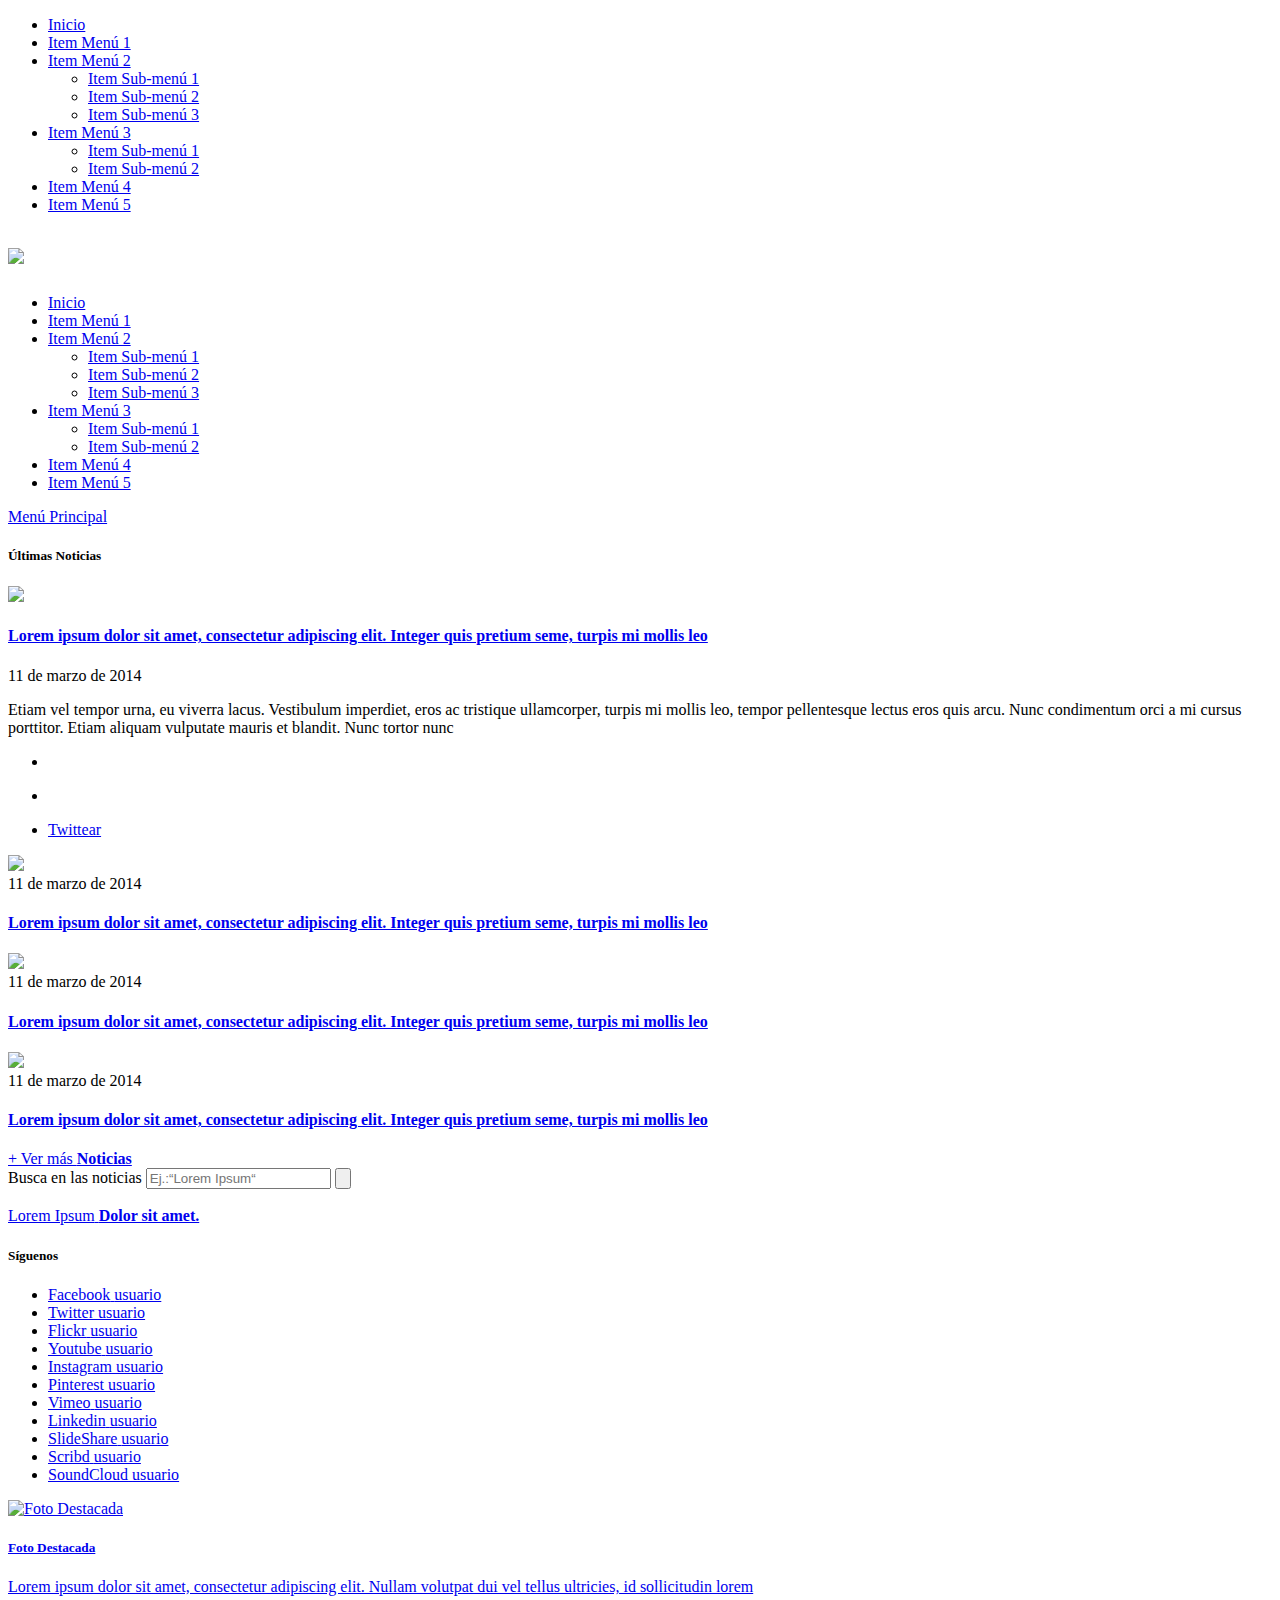
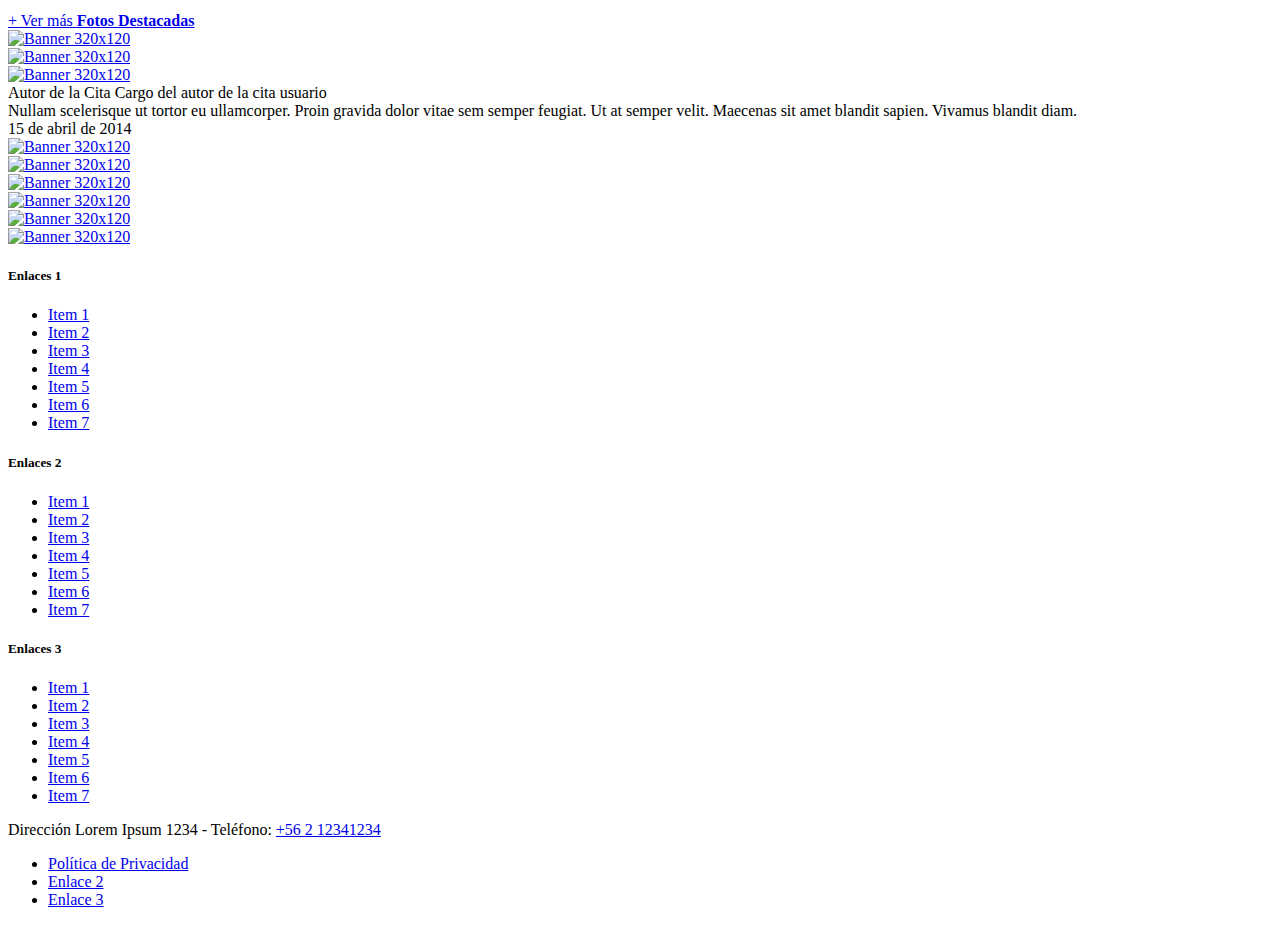
==== index.html @ 8bb83d8e "Cambios en footer" ====
<!DOCTYPE html>
<!--[if lt IE 7]>      <html class="no-js lt-ie9 lt-ie8 lt-ie7"> <![endif]-->
<!--[if IE 7]>         <html class="no-js lt-ie9 lt-ie8"> <![endif]-->
<!--[if IE 8]>         <html class="no-js lt-ie9">
    <link rel="stylesheet" href="css/ie8.css">
<![endif]-->
<!--[if gt IE 8]><!--> <html class="no-js"> <!--<![endif]-->
    <head>
        <meta charset="utf-8">
        <meta http-equiv="X-UA-Compatible" content="IE=edge">

        <meta property="og:locale" content="es_ES" />
		<meta property="og:title" content="" />
		<meta property="og:type" content="website" />
		<meta property="og:url" content="" />
        <meta name="description" property="og:description" content="" />
		<meta property="og:site_name" content="" />

        <title>Título</title>

        <link href='http://fonts.googleapis.com/css?family=Open+Sans:400italic,700italic,400,700' rel='stylesheet' type='text/css'>
        <link rel="stylesheet" href="css/main.css">
        <link rel="shortcut icon" type="image/x-icon" href="/favicon.ico"  />

    </head>
    <body>

		<div id="fb-root"></div>
		<script>(function(d, s, id) {
	  	var js, fjs = d.getElementsByTagName(s)[0];
	  	if (d.getElementById(id)) return;
	  	js = d.createElement(s); js.id = id;
	  	js.src = "//connect.facebook.net/es_LA/all.js#xfbml=1&appId=454500034628078";
	  	fjs.parentNode.insertBefore(js, fjs);
		}(document, 'script', 'facebook-jssdk'));</script>

    <div id="menu-movil">
        <div class="wrap">
            <nav id="menu-principal">
                <ul id="menu-main-menu" class="menu-main">
                    <li><a href="/">Inicio</a></li>
                    <li><a href="#">Item Menú 1</a></li>
                    <li><a href="#">Item Menú 2</a>
                    <ul>
                        <li><a href="#">Item Sub-menú 1</a></li>
                        <li><a href="#">Item Sub-menú 2</a></li>
                        <li><a href="#">Item Sub-menú 3</a></li>
                    </ul>
                    </li>
                    <li><a href="#">Item Menú 3</a>
                    <ul>
                        <li><a href="#">Item Sub-menú 1</a></li>
                        <li><a href="#">Item Sub-menú 2</a></li>
                    </ul>
                    </li>
                    <li><a href="#">Item Menú 4</a></li>
                    <li><a href="#">Item Menú 5</a></li>
                </ul>
            </nav>
        </div>
    </div>

    <header style="background-image:url('http://placehold.it/1920x1440')">
        <div class="wrap">

        	<h1 id="logo-main">
                <a href="/">
                    <img src="img/logo-main.png">
                </a>
            </h1>

            <nav id="menu-principal">
                <ul id="menu-main-menu" class="menu-main">
                    <li><a href="/">Inicio</a></li>
                    <li><a href="#">Item Menú 1</a></li>
                    <li><a href="#">Item Menú 2</a>
                    <ul class="sub-menu">
                        <li><a href="#">Item Sub-menú 1</a></li>
                        <li><a href="#">Item Sub-menú 2</a></li>
                        <li><a href="#">Item Sub-menú 3</a></li>
                    </ul>
                    </li>
                    <li><a href="#">Item Menú 3</a>
                    <ul class="sub-menu">
                        <li><a href="#">Item Sub-menú 1</a></li>
                        <li><a href="#">Item Sub-menú 2</a></li>
                    </ul>
                    </li>
                    <li><a href="#">Item Menú 4</a></li>
                    <li><a href="#">Item Menú 5</a></li>
                </ul>
            </nav>

            <a href="#" id="menu-movil-trigger">Menú Principal</a>

        </div>
    </header>

	<div id="content">

		<div class="wrap">

			<div id="main">

				<div class="stream">

					<h5 class="titulo-seccion">Últimas Noticias</h5>

					<div class="post tarjeta destacado">
						<div class="pic">
							<a href="#">
								<img src="http://placehold.it/660x250">
							</a>
						</div>
						<div class="texto">
							<div class="left">
								<h4 class="title"><a href="#">Lorem ipsum dolor sit amet, consectetur adipiscing elit. Integer quis pretium seme, turpis mi mollis leo</a></h4>
							</div>
							<div class="right">
								<span class="meta">11 de marzo de 2014</span>
								<p>Etiam vel tempor urna, eu viverra lacus. Vestibulum imperdiet, eros ac tristique ullamcorper, turpis mi mollis leo, tempor pellentesque lectus eros quis arcu. Nunc condimentum orci a mi cursus porttitor. Etiam aliquam vulputate mauris et blandit. Nunc tortor nunc</p>
							</div>
							<div class="clearfix"></div>
						</div>
						<div class="social">
							<ul>
								<li>
									<div class="fb-like" data-href="#" data-layout="button_count" data-action="like" data-show-faces="false" data-share="true"></div>
								</li>
								<li>
									<div class="g-plus" data-action="share" data-annotation="bubble"></div>
								</li>
								<li>
									<a href="https://twitter.com/share" class="twitter-share-button" data-lang="es">Twittear</a>
								</li>
								<div class="clearfix"></div>
							</ul>
						</div>
					</div>

					<div class="post tarjeta">
						<div class="pic">
							<a href="#">
								<img src="http://placehold.it/320x210">
							</a>
						</div>
						<div class="texto">
							<span class="meta">11 de marzo de 2014</span>
							<h4 class="title"><a href="#">Lorem ipsum dolor sit amet, consectetur adipiscing elit. Integer quis pretium seme, turpis mi mollis leo</a></h4>
						</div>
						<div class="clearfix"></div>
					</div>

					<div class="post tarjeta">
						<div class="pic">
							<a href="#">
								<img src="http://placehold.it/320x210">
							</a>
						</div>
						<div class="texto">
							<span class="meta">11 de marzo de 2014</span>
							<h4 class="title"><a href="#">Lorem ipsum dolor sit amet, consectetur adipiscing elit. Integer quis pretium seme, turpis mi mollis leo</a></h4>
						</div>
						<div class="clearfix"></div>
					</div>

					<div class="post tarjeta">
						<div class="pic">
							<a href="#">
								<img src="http://placehold.it/320x210">
							</a>
						</div>
						<div class="texto">
							<span class="meta">11 de marzo de 2014</span>
							<h4 class="title"><a href="#">Lorem ipsum dolor sit amet, consectetur adipiscing elit. Integer quis pretium seme, turpis mi mollis leo</a></h4>
						</div>
						<div class="clearfix"></div>
					</div>

					<a href="#" id="mas-noticias" class="boton">+ Ver más <strong>Noticias</strong></a>

				</div>

				<div class="buscar clearfix">
					<form action="">
						<label for="query">Busca en las noticias</label>
						<input type="text" id="query" placeholder="Ej.:“Lorem Ipsum“ ">
						<input type="button" id="boton">
					</form>
				</div>

				<div class="banner banner-foto">
					<a href="#">
						<div class="imagen">
							<img src="http://placehold.it/660x130" alt="">
						</div>
						<div class="texto">
							<span>Lorem Ipsum</span>
							<span><strong>Dolor sit amet.</strong></span>
						</div>
					</a>
				</div>

				<div class="clearfix"></div>

			</div>

			<div id="sidebar">

				<div class="redes-lista">
					<h5 class="titulo-seccion">Síguenos</h5>
					<ul>
						<li id="facebook">
							<a class="clearfix" href="#">
								<span class="icono"></span>
								<div class="texto">
									<span class="red">Facebook</span>
									<span class="usuario">usuario</span>
								</div>
							</a>
						</li>
						<li id="twitter">
							<a class="clearfix" href="#">
								<span class="icono"></span>
								<div class="texto">
									<span class="red">Twitter</span>
									<span class="usuario">usuario</span>
								</div>
							</a>
						</li>
						<li id="flickr">
							<a class="clearfix" href="#">
								<span class="icono"></span>
								<div class="texto">
									<span class="red">Flickr</span>
									<span class="usuario">usuario</span>
								</div>
							</a>
						</li>
						<li id="youtube">
							<a class="clearfix" href="#">
								<span class="icono"></span>
								<div class="texto">
									<span class="red">Youtube</span>
									<span class="usuario">usuario</span>
								</div>
							</a>
						</li>
						<li id="instagram">
							<a class="clearfix" href="#">
								<span class="icono"></span>
								<div class="texto">
									<span class="red">Instagram</span>
									<span class="usuario">usuario</span>
								</div>
							</a>
						</li>
						<li id="pinterest">
							<a class="clearfix" href="#">
								<span class="icono"></span>
								<div class="texto">
									<span class="red">Pinterest</span>
									<span class="usuario">usuario</span>
								</div>
							</a>
						</li>
						<li id="vimeo">
							<a class="clearfix" href="#">
								<span class="icono"></span>
								<div class="texto">
									<span class="red">Vimeo</span>
									<span class="usuario">usuario</span>
								</div>
							</a>
						</li>
						<li id="linkedin">
							<a class="clearfix" href="#">
								<span class="icono"></span>
								<div class="texto">
									<span class="red">Linkedin</span>
									<span class="usuario">usuario</span>
								</div>
							</a>
						</li>
						<li id="slideshare">
							<a class="clearfix" href="#">
								<span class="icono"></span>
								<div class="texto">
									<span class="red">SlideShare</span>
									<span class="usuario">usuario</span>
								</div>
							</a>
						</li>
						<li id="scribd">
							<a class="clearfix" href="#">
								<span class="icono"></span>
								<div class="texto">
									<span class="red">Scribd</span>
									<span class="usuario">usuario</span>
								</div>
							</a>
						</li>
						<li id="soundcloud">
							<a class="clearfix" href="#">
								<span class="icono"></span>
								<div class="texto">
									<span class="red">SoundCloud</span>
									<span class="usuario">usuario</span>
								</div>
							</a>
						</li>
						<div class="clearfix"></div>
					</ul>
				</div>

				<div class="fotodeldia">

					<a href="#" class="foto">
						<img src="http://placehold.it/320x210" alt="Foto Destacada">
						<div class="clearfix"></div>
						<h5>Foto Destacada</h5>
						<p>Lorem ipsum dolor sit amet, consectetur adipiscing elit. Nullam volutpat dui vel tellus ultricies, id sollicitudin lorem </p>
					</a>

					<a href="#" class="boton mas-fotos">+ Ver más <strong>Fotos Destacadas</strong></a>

				</div>

				<div class="banners">

					<div class="banner banner-corto">
						<a href="#"><img src="http://placehold.it/320x100" alt="Banner 320x120"></a>
					</div>

					<div class="banner banner-corto">
						<a href="#"><img src="http://placehold.it/320x100" alt="Banner 320x120"></a>
					</div>

					<div class="banner banner-corto">
						<a href="#"><img src="http://placehold.it/320x100" alt="Banner 320x120"></a>
					</div>

				</div>

				<div class="clearfix"></div>

			</div>

			<div class="clearfix"></div>

		</div>

	</div>

	<div id="prefooter">
		<div class="wrap">

			<div id="tweet-destacado">
				<div class="bicolor">
					<span class="azul"></span>
					<span class="rojo"></span>
				</div>
				<div class="left">
					<div class="texto">
						<span class="nombre">Autor de la Cita</span>
						<span class="descripcion">Cargo del autor de la cita</span>
						<span class="usuario">usuario</span>
					</div>
				</div>
				<div class="right">
					<div class="texto">
						Nullam scelerisque ut tortor eu ullamcorper. Proin gravida dolor vitae sem semper feugiat. Ut at semper velit. Maecenas sit amet blandit sapien. Vivamus blandit diam.
					</div>
					<span class="fecha">15 de abril de 2014</span>
				</div>
				<div class="clearfix"></div>
			</div>

			<div class="banners banners-mosaico">

				<div class="banner banner-corto">
					<a href="#"><img src="http://placehold.it/320x100" alt="Banner 320x120"></a>
				</div>

				<div class="banner banner-corto">
					<a href="#"><img src="http://placehold.it/320x100" alt="Banner 320x120"></a>
				</div>

				<div class="banner banner-corto">
					<a href="#"><img src="http://placehold.it/320x100" alt="Banner 320x120"></a>
				</div>

				<div class="banner banner-corto">
					<a href="#"><img src="http://placehold.it/320x100" alt="Banner 320x120"></a>
				</div>

				<div class="banner banner-corto">
					<a href="#"><img src="http://placehold.it/320x100" alt="Banner 320x120"></a>
				</div>

				<div class="banner banner-corto">
					<a href="#"><img src="http://placehold.it/320x100" alt="Banner 320x120"></a>
				</div>

				<div class="clearfix"></div>

			</div>

		</div>
	</div>

	<div class="clearfix"></div>

	<footer>
		<div class="wrap">

			<div class="bicolor">
				<span class="azul"></span>
				<span class="rojo"></span>
			</div>

            <div class="top">

                <div class="listas">

					<div class="lista">
						<h5>Enlaces 1</h5>
						<ul>
							<li><a href="#">Item 1</a></li>
							<li><a href="#">Item 2</a></li>
							<li><a href="#">Item 3</a></li>
							<li><a href="#">Item 4</a></li>
							<li><a href="#">Item 5</a></li>
							<li><a href="#">Item 6</a></li>
							<li><a href="#">Item 7</a></li>
						</ul>
					</div>

					<div class="lista">
						<h5>Enlaces 2</h5>
						<ul>
							<li><a href="#">Item 1</a></li>
							<li><a href="#">Item 2</a></li>
							<li><a href="#">Item 3</a></li>
							<li><a href="#">Item 4</a></li>
							<li><a href="#">Item 5</a></li>
							<li><a href="#">Item 6</a></li>
							<li><a href="#">Item 7</a></li>
						</ul>
					</div>

					<div class="lista">
						<h5>Enlaces 3</h5>
						<ul>
							<li><a href="#">Item 1</a></li>
							<li><a href="#">Item 2</a></li>
							<li><a href="#">Item 3</a></li>
							<li><a href="#">Item 4</a></li>
							<li><a href="#">Item 5</a></li>
							<li><a href="#">Item 6</a></li>
							<li><a href="#">Item 7</a></li>
						</ul>
					</div>


                </div>

                <div class="clearfix"></div>
                <div class="sep"></div>

            </div>

            <div class="bottom">

                <div class="left">
                    <span>Dirección Lorem Ipsum 1234 - Teléfono: <a href="tel:+56 2 12341234">+56 2 12341234</a></span>
                </div>

                <nav>
                    <ul>
                        <li><a href="#">Política de Privacidad</a></li>
                        <li><a href="#">Enlace 2</a></li>
                        <li><a href="#">Enlace 3</a></li>
                    </ul>
                </nav>

                <div class="clearfix"></div>

                <div class="bicolor">
					<span class="azul"></span>
					<span class="rojo"></span>
				</div>

            </div>

		</div>

	</footer>

	<script src="http://code.jquery.com/jquery-1.11.0.min.js"></script>
	<script type="text/javascript" src="js/main.min.js" ></script>

	<script type="text/javascript">
	  window.___gcfg = {lang: 'es-419'};
	  (function() {
	    var po = document.createElement('script'); po.type = 'text/javascript'; po.async = true;
	    po.src = 'https://apis.google.com/js/platform.js';
	    var s = document.getElementsByTagName('script')[0]; s.parentNode.insertBefore(po, s);
	  })();
	</script>

	<script>!function(d,s,id){var js,fjs=d.getElementsByTagName(s)[0],p=/^http:/.test(d.location)?'http':'https';if(!d.getElementById(id)){js=d.createElement(s);js.id=id;js.src=p+'://platform.twitter.com/widgets.js';fjs.parentNode.insertBefore(js,fjs);}}(document, 'script', 'twitter-wjs');</script>

</body>
</html>
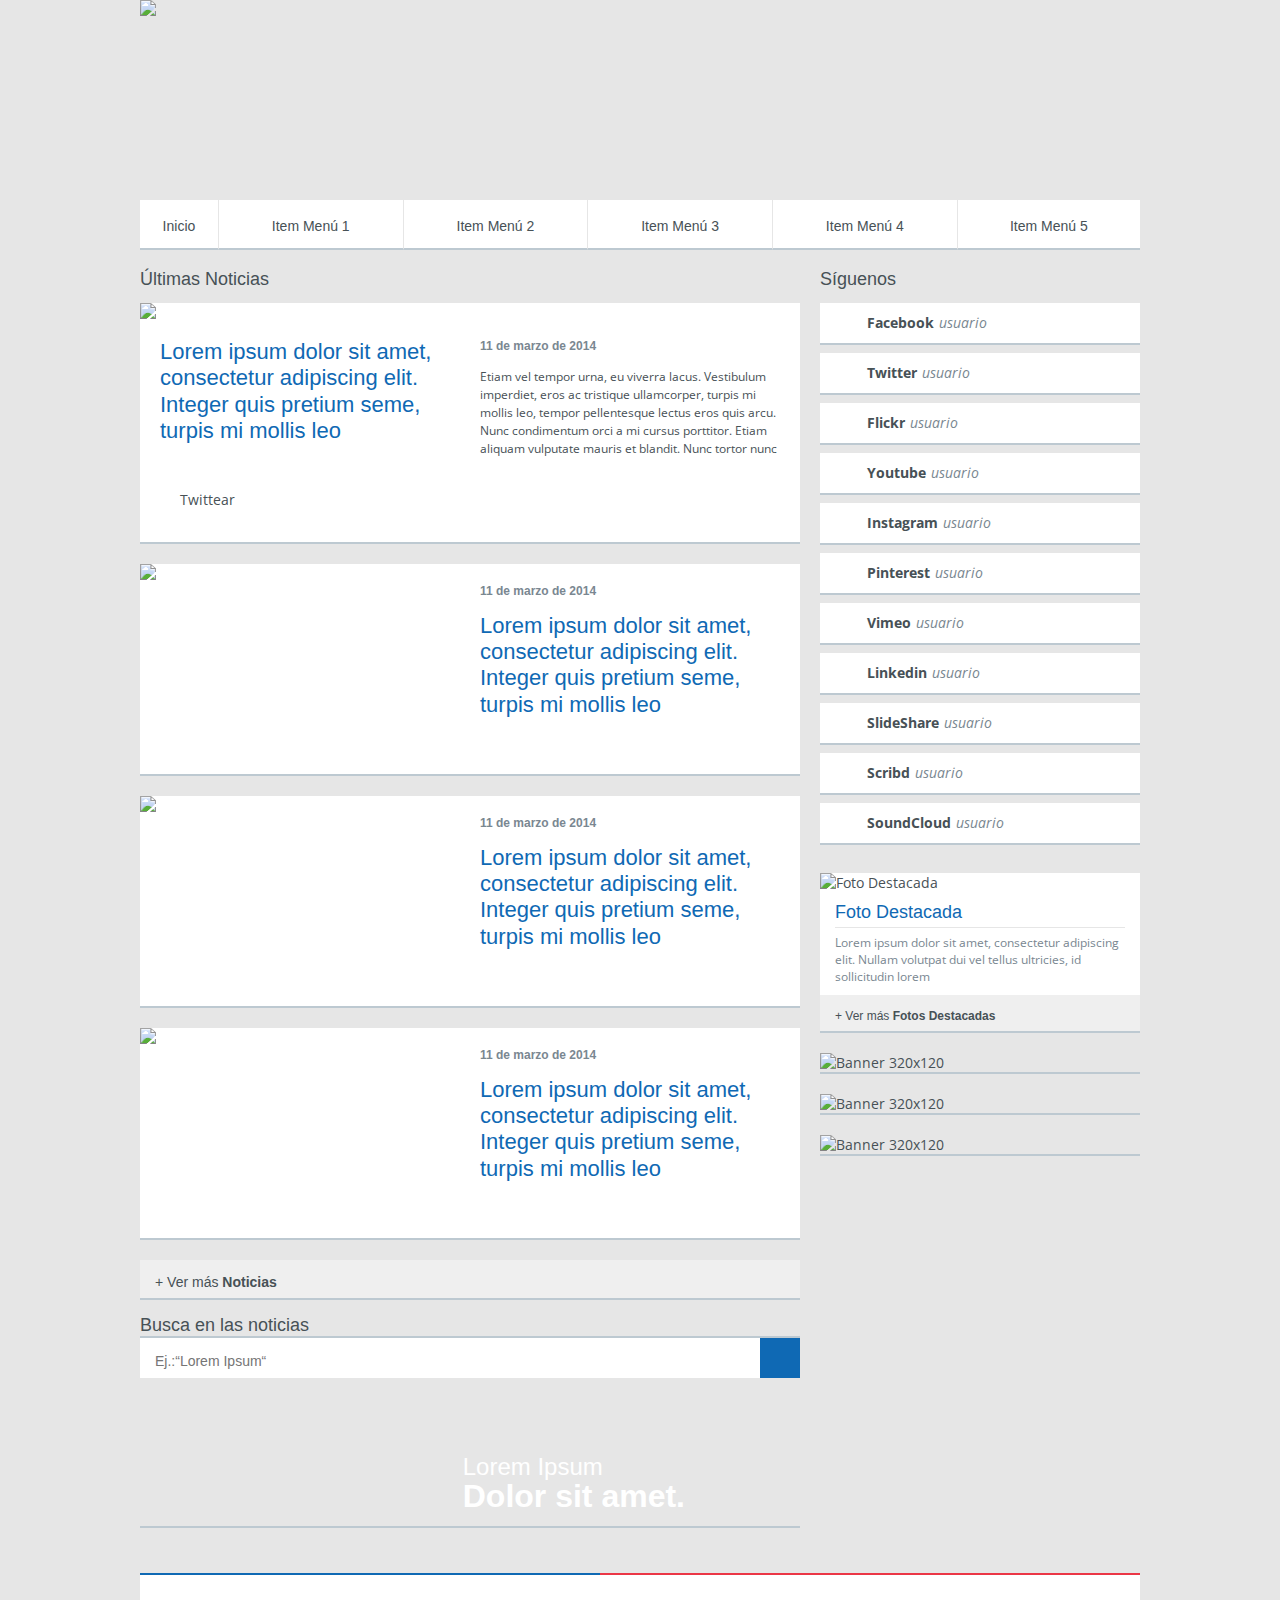
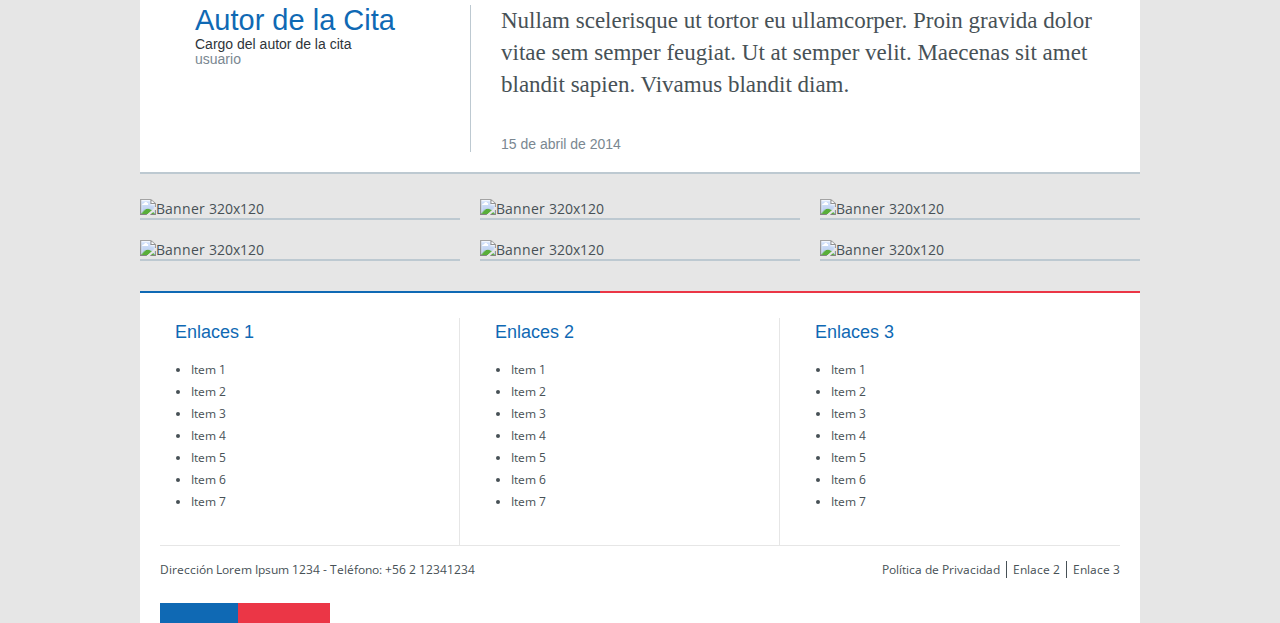
==== commit c9edbb68: "Fix #3 - Corregimos botón buscador" ====
--- a/index.html
+++ b/index.html
@@ -185,7 +185,7 @@
 					<form action="">
 						<label for="query">Busca en las noticias</label>
 						<input type="text" id="query" placeholder="Ej.:“Lorem Ipsum“ ">
-						<input type="button" id="boton">
+						<input type="submit" id="boton" value="Enviar">
 					</form>
 				</div>
 
@@ -355,7 +355,7 @@
 	<div id="prefooter">
 		<div class="wrap">
 
-			<div id="tweet-destacado">
+			<div id="cita-destacada">
 				<div class="bicolor">
 					<span class="azul"></span>
 					<span class="rojo"></span>
@@ -498,7 +498,7 @@
 	</footer>
 
 	<script src="http://code.jquery.com/jquery-1.11.0.min.js"></script>
-	<script type="text/javascript" src="js/main.min.js" ></script>
+	<script type="text/javascript" src="js/main.js" ></script>
 
 	<script type="text/javascript">
 	  window.___gcfg = {lang: 'es-419'};
--- a/css/main.css
+++ b/css/main.css
@@ -0,0 +1,1789 @@
+/*! normalize.css v3.0.1 | MIT License | git.io/normalize */
+html {
+  font-family: sans-serif;
+  -ms-text-size-adjust: 100%;
+  -webkit-text-size-adjust: 100%;
+}
+body {
+  margin: 0;
+}
+article,
+aside,
+details,
+figcaption,
+figure,
+footer,
+header,
+hgroup,
+main,
+nav,
+section,
+summary {
+  display: block;
+}
+audio,
+canvas,
+progress,
+video {
+  display: inline-block;
+  vertical-align: baseline;
+}
+audio:not([controls]) {
+  display: none;
+  height: 0;
+}
+[hidden],
+template {
+  display: none;
+}
+a {
+  background: transparent;
+}
+a:active,
+a:hover {
+  outline: 0;
+}
+abbr[title] {
+  border-bottom: 1px dotted;
+}
+b,
+strong {
+  font-weight: bold;
+}
+dfn {
+  font-style: italic;
+}
+h1 {
+  font-size: 2em;
+  margin: 0.67em 0;
+}
+mark {
+  background: #ff0;
+  color: #000;
+}
+small {
+  font-size: 80%;
+}
+sub,
+sup {
+  font-size: 75%;
+  line-height: 0;
+  position: relative;
+  vertical-align: baseline;
+}
+sup {
+  top: -0.5em;
+}
+sub {
+  bottom: -0.25em;
+}
+img {
+  border: 0;
+}
+svg:not(:root) {
+  overflow: hidden;
+}
+figure {
+  margin: 1em 40px;
+}
+hr {
+  -moz-box-sizing: content-box;
+  box-sizing: content-box;
+  height: 0;
+}
+pre {
+  overflow: auto;
+}
+code,
+kbd,
+pre,
+samp {
+  font-family: monospace, monospace;
+  font-size: 1em;
+}
+button,
+input,
+optgroup,
+select,
+textarea {
+  color: inherit;
+  font: inherit;
+  margin: 0;
+}
+button {
+  overflow: visible;
+}
+button,
+select {
+  text-transform: none;
+}
+button,
+html input[type="button"],
+input[type="reset"],
+input[type="submit"] {
+  -webkit-appearance: button;
+  cursor: pointer;
+}
+button[disabled],
+html input[disabled] {
+  cursor: default;
+}
+button::-moz-focus-inner,
+input::-moz-focus-inner {
+  border: 0;
+  padding: 0;
+}
+input {
+  line-height: normal;
+}
+input[type="checkbox"],
+input[type="radio"] {
+  box-sizing: border-box;
+  padding: 0;
+}
+input[type="number"]::-webkit-inner-spin-button,
+input[type="number"]::-webkit-outer-spin-button {
+  height: auto;
+}
+input[type="search"] {
+  -webkit-appearance: textfield;
+  -moz-box-sizing: content-box;
+  -webkit-box-sizing: content-box;
+  box-sizing: content-box;
+}
+input[type="search"]::-webkit-search-cancel-button,
+input[type="search"]::-webkit-search-decoration {
+  -webkit-appearance: none;
+}
+fieldset {
+  border: 1px solid #c0c0c0;
+  margin: 0 2px;
+  padding: 0.35em 0.625em 0.75em;
+}
+legend {
+  border: 0;
+  padding: 0;
+}
+textarea {
+  overflow: auto;
+}
+optgroup {
+  font-weight: bold;
+}
+table {
+  border-collapse: collapse;
+  border-spacing: 0;
+}
+td,
+th {
+  padding: 0;
+}
+html {
+  font-size: 100%;
+}
+body {
+  font-family: "Open Sans", sans-serif;
+  background: #e6e6e6;
+  margin: 0 auto;
+  color: #475156;
+  font-size: 14px;
+  -webkit-font-smoothing: antialiased;
+  -moz-osx-font-smoothing: grayscale;
+}
+a {
+  text-decoration: none;
+  color: inherit;
+  -webkit-transition: 0.1s;
+  -moz-transition: 0.1s;
+  -ms-transition: 0.1s;
+  -o-transition: 0.1s;
+  transition: 0.1s;
+}
+a:hover {
+  text-decoration: none;
+  color: inherit;
+}
+menu,
+ol,
+ul,
+li {
+  padding: 0;
+  margin: 0;
+  list-style: none;
+}
+img {
+  max-width: 100%;
+  height: auto;
+}
+a img {
+  float: left;
+}
+* {
+  box-sizing: border-box;
+  -moz-box-sizing: border-box;
+}
+.clearfix:after {
+  content: ".";
+  display: block;
+  height: 0;
+  clear: both;
+  visibility: hidden;
+}
+.pos-absoluta {
+  position: absolute;
+  top: 0;
+  bottom: 0;
+  left: 0;
+  right: 0;
+}
+@font-face {
+  font-family: 'gobCL';
+  font-weight: 300;
+  font-style: normal;
+  src: url("../fonts/gobcl_light.eot?") format("eot"), url("../fonts/gobcl_light.woff") format("woff"), url("../fonts/gobcl_light.ttf") format("truetype");
+}
+@font-face {
+  font-family: "gobCL";
+  font-weight: 500;
+  font-style: normal;
+  src: url("../fonts/gobcl_regular.eot?") format("eot"), url("../fonts/gobcl_regular.woff") format("woff"), url("../fonts/gobcl_regular.ttf") format("truetype");
+}
+@font-face {
+  font-family: "gobCL";
+  font-weight: 700;
+  font-style: normal;
+  src: url("../fonts/gobcl_bold.eot?") format("eot"), url("../fonts/gobcl_bold.woff") format("woff"), url("../fonts/gobcl_bold.ttf") format("truetype");
+}
+@font-face {
+  font-family: "gobCL";
+  font-weight: 900;
+  font-style: normal;
+  src: url("../fonts/gobcl_heavy.eot?") format("eot"), url("../fonts/gobcl_heavy.woff") format("woff"), url("../fonts/gobcl_heavy.ttf") format("truetype");
+}
+.gobcl {
+  font-family: "gobCL", Tahoma, Verdana, Segoe, sans-serif;
+}
+.opensans {
+  font-family: "Open Sans", sans-serif;
+}
+.georgia {
+  font-family: Georgia, Times, "Times New Roman", serif;
+}
+h1,
+h2,
+h3,
+h4,
+h5,
+h6 {
+  margin-top: 0;
+  font-family: "gobCL", Tahoma, Verdana, Segoe, sans-serif;
+}
+h1 {
+  font-size: 14px;
+  line-height: 1.4em;
+  font-weight: 500;
+}
+h2 {
+  font-size: 45px;
+  line-height: 1.1em;
+  font-weight: 500;
+}
+h3 {
+  font-size: 32px;
+  line-height: 1.1em;
+  font-weight: 500;
+}
+h4 {
+  font-size: 22px;
+  line-height: 1.2em;
+  font-weight: 500;
+}
+h5 {
+  font-size: 18px;
+  line-height: 1em;
+  font-weight: 500;
+}
+h6 {
+  font-size: 14px;
+  line-height: 1em;
+  font-weight: 700;
+}
+p {
+  margin: 0 auto 15px;
+  font-size: 14px;
+}
+a.boton {
+  width: 100%;
+  display: block;
+  background: #efefef;
+  border-bottom: 2px solid #bdc9d1;
+  padding: 14px 15px 8px;
+  font-family: "gobCL", Tahoma, Verdana, Segoe, sans-serif;
+}
+a.boton:hover {
+  color: #fff;
+  background: #0f69b4;
+  border-bottom: 2px solid #045282;
+}
+a#menu-movil-trigger {
+  display: none;
+  visibility: hidden;
+  width: 100%;
+  background: #fff;
+  position: absolute;
+  top: 0;
+  bottom: 0;
+  left: 0;
+  right: 0;
+  top: auto;
+  border-bottom: 2px solid #bdc9d1;
+  height: 50px;
+  padding: 18px 0 0;
+  font-family: "gobCL", Tahoma, Verdana, Segoe, sans-serif;
+  text-align: center;
+}
+a#menu-movil-trigger:hover {
+  border-bottom: 2px solid #0f69b4;
+  color: #0f69b4;
+}
+a#menu-movil-cerrar {
+  cursor: pointer;
+}
+.banner {
+  margin: 0 auto 20px;
+  display: block;
+  position: relative;
+  border-bottom: 2px solid #bdc9d1;
+}
+.banner a {
+  display: block;
+}
+.banner:after {
+  content: ".";
+  display: block;
+  height: 0;
+  clear: both;
+  visibility: hidden;
+}
+.banner.banner-foto {
+  width: 660px;
+  min-height: 130px;
+}
+.banner.banner-foto a {
+  width: 100%;
+  height: 100%;
+}
+.banner.banner-foto .velo {
+  position: absolute;
+  top: 0;
+  bottom: 0;
+  left: 0;
+  right: 0;
+  background: rgba(0, 0, 0, 0.3);
+  z-index: 9;
+}
+.banner.banner-foto .texto {
+  font-family: "gobCL", Tahoma, Verdana, Segoe, sans-serif;
+  color: #fff;
+  position: absolute;
+  right: 115px;
+  bottom: 12px;
+  z-index: 10;
+}
+.banner.banner-foto .texto span {
+  display: block;
+  font-size: 24px;
+  line-height: 120%;
+}
+.banner.banner-foto .texto span strong {
+  font-weight: 700;
+  font-size: 32px;
+}
+.banner.banner-corto {
+  width: 320px;
+}
+.bicolor {
+  position: relative;
+  min-height: 1px;
+}
+.bicolor span {
+  display: block;
+  float: left;
+  height: 100%;
+}
+.bicolor span.azul {
+  background: #0f69b4;
+  width: 46%;
+}
+.bicolor span.rojo {
+  background: #eb3646;
+  width: 54%;
+}
+#menu-movil {
+  display: none;
+  background: #fff;
+  padding: 0 0 10px;
+}
+#menu-movil nav {
+  color: #475156;
+}
+#menu-movil nav ul li {
+  border-top: 1px solid #e6e6e6;
+}
+#menu-movil nav ul li a {
+  display: block;
+  padding: 5px;
+}
+#menu-movil nav ul li a:hover {
+  color: #0f69b4;
+}
+#menu-movil nav ul li ul {
+  padding: 0 0 0 40px;
+}
+.redes-lista {
+  margin: 0 auto 20px;
+  font-size: 14px;
+}
+.redes-lista ul li {
+  margin: 0 auto 8px;
+}
+.redes-lista ul li a {
+  display: block;
+  width: 100%;
+  padding: 5px;
+  border-bottom: 2px solid #bdc9d1;
+  color: #475156;
+  background: #fff;
+  -webkit-transition: 0s;
+  -moz-transition: 0s;
+  -ms-transition: 0s;
+  -o-transition: 0s;
+  transition: 0s;
+}
+.redes-lista ul li a span {
+  display: block;
+  float: left;
+  padding: 5px 0 0;
+}
+.redes-lista ul li a span.icono {
+  width: 30px;
+  height: 30px;
+  margin: 0 12px 0 0;
+  background: url("../img/svg/lista-redes-sprite.svg");
+  background-size: 330px auto;
+  background-repeat: no-repeat;
+}
+.redes-lista ul li a span.red {
+  font-weight: bold;
+  margin: 0 5px 0 0;
+}
+.redes-lista ul li a span.usuario {
+  font-style: italic;
+  color: #7a8791;
+}
+.redes-lista ul li a:hover {
+  color: #fff;
+}
+.redes-lista ul li a:hover .usuario {
+  color: #fff;
+}
+.redes-lista ul li#facebook a .icono {
+  background-position: 0px 0px;
+}
+.redes-lista ul li#facebook a:hover {
+  background: #0070bb;
+  border-bottom: 2px solid #00426e;
+}
+.redes-lista ul li#facebook a:hover .icono {
+  background-position: 0px -30px;
+}
+.redes-lista ul li#twitter a .icono {
+  background-position: -30px 0px;
+}
+.redes-lista ul li#twitter a:hover {
+  background: #3fa9f5;
+  border-bottom: 2px solid #0b85dc;
+}
+.redes-lista ul li#twitter a:hover .icono {
+  background-position: -30px -30px;
+}
+.redes-lista ul li#flickr a .icono {
+  background-position: -60px 0px;
+}
+.redes-lista ul li#flickr a:hover {
+  background: #ec1e79;
+  border-bottom: 2px solid #af0f55;
+}
+.redes-lista ul li#flickr a:hover .icono {
+  background-position: -60px -30px;
+}
+.redes-lista ul li#youtube a .icono {
+  background-position: -90px 0px;
+}
+.redes-lista ul li#youtube a:hover {
+  background: #e52c26;
+  border-bottom: 2px solid #aa1914;
+}
+.redes-lista ul li#youtube a:hover .icono {
+  background-position: -90px -30px;
+}
+.redes-lista ul li#instagram a .icono {
+  background-position: -120px 0px;
+}
+.redes-lista ul li#instagram a:hover {
+  background: #3f6d94;
+  border-bottom: 2px solid #28455e;
+}
+.redes-lista ul li#instagram a:hover .icono {
+  background-position: -120px -30px;
+}
+.redes-lista ul li#pinterest a .icono {
+  background-position: -150px 0px;
+}
+.redes-lista ul li#pinterest a:hover {
+  background: #cc2127;
+  border-bottom: 2px solid #8a161a;
+}
+.redes-lista ul li#pinterest a:hover .icono {
+  background-position: -150px -30px;
+}
+.redes-lista ul li#vimeo a .icono {
+  background-position: -180px 0px;
+}
+.redes-lista ul li#vimeo a:hover {
+  background: #1ab7ea;
+  border-bottom: 2px solid #0f83a8;
+}
+.redes-lista ul li#vimeo a:hover .icono {
+  background-position: -180px -30px;
+}
+.redes-lista ul li#linkedin a .icono {
+  background-position: -210px 0px;
+}
+.redes-lista ul li#linkedin a:hover {
+  background: #0976b4;
+  border-bottom: 2px solid #05466b;
+}
+.redes-lista ul li#linkedin a:hover .icono {
+  background-position: -210px -30px;
+}
+.redes-lista ul li#slideshare a .icono {
+  background-position: -240px 0px;
+}
+.redes-lista ul li#slideshare a:hover {
+  background: #19a7a8;
+  border-bottom: 2px solid #0f6565;
+}
+.redes-lista ul li#slideshare a:hover .icono {
+  background-position: -240px -30px;
+}
+.redes-lista ul li#scribd a .icono {
+  background-position: -270px 0px;
+}
+.redes-lista ul li#scribd a:hover {
+  background: #135987;
+  border-bottom: 2px solid #0a2d44;
+}
+.redes-lista ul li#scribd a:hover .icono {
+  background-position: -270px -30px;
+}
+.redes-lista ul li#soundcloud a .icono {
+  background-position: -300px 0px;
+}
+.redes-lista ul li#soundcloud a:hover {
+  background: #fd650c;
+  border-bottom: 2px solid #bb4602;
+}
+.redes-lista ul li#soundcloud a:hover .icono {
+  background-position: -300px -30px;
+}
+.banners-mosaico {
+  width: 1020px;
+  margin: 0 auto 10px;
+}
+.banners-mosaico .banner-corto {
+  float: left;
+  margin: 0 20px 20px 0;
+}
+.fotodeldia {
+  margin: 0 auto 20px;
+}
+.fotodeldia .bicolor {
+  height: 3px;
+}
+.fotodeldia a.foto {
+  background: #fff;
+  display: block;
+}
+.fotodeldia a.foto h5 {
+  color: #0f69b4;
+  padding: 11px 0 6px;
+  margin: 0 15px;
+  border-bottom: 1px solid #e6e6e6;
+}
+.fotodeldia a.foto p {
+  color: #7a8791;
+  padding: 7px 15px 10px;
+  line-height: 140%;
+  font-size: 12px;
+  margin: 0 auto;
+}
+.fotodeldia a.mas-fotos {
+  font-size: 12px;
+}
+#cita-destacada {
+  background: #fff;
+  margin: 0 auto 25px;
+  border-bottom: 2px solid #bdc9d1;
+  font-family: "gobCL", Tahoma, Verdana, Segoe, sans-serif;
+}
+#cita-destacada .bicolor {
+  height: 2px;
+}
+#cita-destacada .left {
+  width: 330px;
+  padding: 0 20px;
+  margin: 30px 0 0;
+  float: left;
+}
+#cita-destacada .left .texto {
+  padding: 0 0 0 35px;
+  background: url("../img/svg/cita-destacada-bg.svg") no-repeat;
+  background-size: 23px auto;
+  background-position: 0 5px;
+}
+#cita-destacada .left .texto span {
+  display: block;
+  line-height: 110%;
+}
+#cita-destacada .left .texto span.nombre {
+  color: #0f69b4;
+  font-size: 29px;
+}
+#cita-destacada .left .texto span.descripcion {
+  color: #2e353a;
+}
+#cita-destacada .left .texto span.usuario {
+  color: #7a8791;
+}
+#cita-destacada .right {
+  width: 670px;
+  padding: 0 30px;
+  margin: 30px 0 20px;
+  float: left;
+  border-left: 1px solid #bdc9d1;
+}
+#cita-destacada .right .texto {
+  font-family: Georgia, Times, "Times New Roman", serif;
+  color: #475156;
+  font-size: 23px;
+  line-height: 140%;
+  margin: 0 auto 35px;
+}
+#cita-destacada .right .fecha {
+  font-family: "gobCL", Tahoma, Verdana, Segoe, sans-serif;
+  color: #7a8791;
+}
+.wp-pagenavi {
+  font-size: 16px;
+  font-family: "gobCL", Tahoma, Verdana, Segoe, sans-serif;
+}
+.wp-pagenavi a {
+  display: block;
+  float: left;
+  padding: 5px 5px 2px;
+  color: #7a8791;
+}
+.wp-pagenavi a:hover {
+  text-decoration: underline;
+}
+.wp-pagenavi a.page {
+  margin: 0 5px;
+}
+.wp-pagenavi a.previouspostslink,
+.wp-pagenavi a.nextpostslink {
+  font-weight: 700;
+}
+.wp-pagenavi span {
+  display: block;
+  float: left;
+}
+.wp-pagenavi span.current {
+  padding: 5px 5px 2px;
+  color: #e6e6e6;
+  background: #7a8791;
+}
+.wrap {
+  width: 1000px;
+  margin: 0 auto;
+  position: relative;
+}
+header {
+  width: 100%;
+  height: 250px;
+  position: relative;
+  background-size: 100% auto;
+  background-repeat: no-repeat;
+  background-position: center;
+  margin: 0 auto 20px;
+}
+header .wrap {
+  height: 100%;
+}
+header h1#logo-main {
+  position: absolute;
+  top: 0;
+  left: 0;
+  margin: 0;
+}
+header h1#logo-main a {
+  display: block;
+  width: 180px;
+  height: auto;
+}
+header h1#logo-main a img {
+  max-width: 100%;
+  height: auto;
+}
+header nav#menu-principal {
+  color: #475156;
+  font-family: "gobCL", Tahoma, Verdana, Segoe, sans-serif;
+  width: 100%;
+  display: table;
+  position: absolute;
+  bottom: 0;
+  left: 0;
+  right: 0;
+}
+header nav#menu-principal ul {
+  background: #fff;
+  display: table-row;
+  padding: 0;
+  margin: 0;
+}
+header nav#menu-principal ul li {
+  margin: 0;
+  display: table-cell;
+  text-align: center;
+  position: relative;
+}
+header nav#menu-principal ul li a {
+  height: 50px;
+  padding: 18px 0 12px 0;
+  display: block;
+  border-right: 1px solid #e6e6e6;
+  border-bottom: 2px solid #bdc9d1;
+}
+header nav#menu-principal ul li a:hover {
+  color: #0f69b4;
+  border-bottom: 2px solid #0f69b4;
+  text-decoration: none;
+}
+header nav#menu-principal ul li:last-child a {
+  border-right: none;
+}
+header nav#menu-principal ul li.current-menu-item a,
+header nav#menu-principal ul li.current-menu-ancestor a {
+  color: #0f69b4;
+  border-bottom: 2px solid #0f69b4;
+}
+header nav#menu-principal ul li.menu-item-80 a,
+header nav#menu-principal ul li.menu-item-477 a {
+  background: #efefef;
+}
+header nav#menu-principal ul li ul.sub-menu {
+  position: absolute;
+  z-index: 9;
+  background: #0f69b4;
+  width: 100%;
+  display: none;
+  padding: 0;
+  margin: 0;
+}
+header nav#menu-principal ul li ul.sub-menu li {
+  float: none;
+  text-align: center;
+  border-bottom: 1px solid #3091C1;
+  display: block;
+}
+header nav#menu-principal ul li ul.sub-menu li a {
+  padding: 10px 5px;
+  color: #fff;
+  border: none;
+  font-size: 12px;
+  height: auto;
+}
+header nav#menu-principal ul li ul.sub-menu li a:hover {
+  background: #045282;
+}
+header nav#menu-principal ul li ul.sub-menu li:hover ul.sub-menu {
+  display: block;
+}
+header nav#menu-principal ul li:hover ul.sub-menu {
+  display: block;
+}
+#content {
+  margin: 0 auto 25px;
+}
+#content h5.titulo-seccion {
+  margin: 0 auto 15px;
+}
+#content #main {
+  width: 660px;
+  float: left;
+}
+#content #main #breadcrumbs {
+  margin: 0 0 14px;
+  color: #475156;
+}
+#content #main #breadcrumbs ul li {
+  float: left;
+}
+#content #main #breadcrumbs ul li.sep {
+  margin: 0 5px;
+}
+#content #main #breadcrumbs ul li a:hover {
+  text-decoration: underline;
+}
+#content #main .post {
+  background: #fff;
+}
+#content #main .post .texto p {
+  margin: 0 auto;
+  line-height: 140%;
+}
+#content #main .post img {
+  max-width: 100%;
+  height: auto;
+}
+#content #main .post img.alignleft {
+  float: left;
+  margin: 0 15px 10px 0;
+}
+#content #main .post img.alignright {
+  float: right;
+  margin: 0 0 10px 15px;
+}
+#content #main .post img.aligncenter {
+  float: none;
+  margin: 0 auto 10px;
+  clear: both;
+  display: block;
+}
+#content #main .post iframe,
+#content #main .post object {
+  max-width: 100%;
+}
+#content #main .stream {
+  margin: 0 auto 15px;
+}
+#content #main .stream .tarjeta {
+  border-bottom: 2px solid #bdc9d1;
+  margin: 0 0 20px;
+}
+#content #main .stream .tarjeta .pic {
+  width: 320px;
+  height: 210px;
+  float: left;
+}
+#content #main .stream .tarjeta .pic a img {
+  width: 100%;
+  height: auto;
+}
+#content #main .stream .tarjeta .texto {
+  width: 340px;
+  padding: 20px;
+  float: left;
+}
+#content #main .stream .tarjeta .texto h4 {
+  color: #0f69b4;
+  margin: 0 auto 15px;
+}
+#content #main .stream .tarjeta .texto h4 a:hover {
+  color: #045282;
+}
+#content #main .stream .tarjeta .texto p {
+  font-size: 12px;
+  line-height: 150%;
+}
+#content #main .stream .tarjeta .meta {
+  font-family: "gobCL", Tahoma, Verdana, Segoe, sans-serif;
+  font-weight: 700;
+  color: #7a8791;
+  display: block;
+  font-size: 12px;
+  margin: 0 0 15px;
+}
+#content #main .stream .tarjeta.destacado .pic {
+  width: 100%;
+  height: auto;
+  float: none;
+  clear: both;
+}
+#content #main .stream .tarjeta.destacado .pic img {
+  width: 100%;
+  height: auto;
+}
+#content #main .stream .tarjeta.destacado .texto {
+  padding: 20px;
+  float: none;
+  clear: both;
+  width: 100%;
+}
+#content #main .stream .tarjeta.destacado .texto .left {
+  float: left;
+  width: 300px;
+  margin: 0 20px 0 0;
+}
+#content #main .stream .tarjeta.destacado .texto .right {
+  float: left;
+  width: 300px;
+}
+#content #main .stream .tarjeta.destacado .social {
+  display: block;
+  clear: both;
+  padding: 0 20px;
+  margin: 10px auto 25px;
+}
+#content #main .stream .tarjeta.destacado .social ul li {
+  float: left;
+  margin: 0 10px 8px 0;
+}
+#content #main .buscar {
+  margin: 0 auto 20px;
+  font-family: "gobCL", Tahoma, Verdana, Segoe, sans-serif;
+}
+#content #main .buscar label {
+  display: block;
+  clear: both;
+  font-size: 18px;
+  font-weight: 500;
+  color: #475156;
+}
+#content #main .buscar input {
+  margin: 0;
+  display: block;
+  border: none;
+  background: none;
+  height: 42px;
+  border-top: 2px solid #bdc9d1;
+  float: left;
+}
+#content #main .buscar input#query {
+  width: 620px;
+  background: #fff;
+  color: #7a8791;
+  padding: 6px 15px 0;
+}
+#content #main .buscar input#boton {
+  width: 40px;
+  background: #0f69b4 url("../img/svg/buscar-bg.svg") no-repeat center;
+  background-size: 18px;
+  text-indent: 1000%;
+}
+#content #main .buscar input#boton:hover {
+  background-color: #0b4e85;
+}
+#content #sidebar {
+  width: 320px;
+  margin: 0 0 0 20px;
+  float: left;
+}
+#content #sidebar .lista-sidebar {
+  background: #fff;
+  padding: 20px 20px 25px;
+  border-bottom: 2px solid #bdc9d1;
+  margin: 33px auto 0;
+}
+#content #sidebar .lista-sidebar h5 {
+  margin: 0 0 12px;
+  color: #0f69b4;
+}
+#content #sidebar .lista-sidebar ul {
+  padding: 0 0 0 16px;
+}
+#content #sidebar .lista-sidebar ul li {
+  font-size: 12px;
+  margin: 0 0 5px;
+  list-style: disc;
+}
+#content #sidebar .lista-sidebar ul li a:hover {
+  color: #2e353a;
+}
+footer .wrap {
+  background: #fff;
+}
+footer .bicolor {
+  height: 2px;
+}
+footer .top .listas {
+  padding: 25px 0 0;
+  float: left;
+}
+footer .top .listas .lista {
+  width: 320px;
+  float: left;
+  padding: 5px 35px 30px;
+  border-right: 1px solid #e6e6e6;
+}
+footer .top .listas .lista:last-child {
+  border-right: none;
+}
+footer .top .listas .lista h5 {
+  margin: 0 0 20px;
+  color: #0f69b4;
+}
+footer .top .listas .lista ul {
+  padding: 0 0 0 16px;
+}
+footer .top .listas .lista ul li {
+  font-size: 12px;
+  margin: 0 0 5px;
+  list-style: disc;
+}
+footer .top .listas .lista ul li a:hover {
+  color: #2e353a;
+}
+footer .top .listas .lista ul li.chileatiende {
+  list-style: none;
+}
+footer .top .listas .lista ul li.chileatiende > a {
+  display: block;
+  margin: 25px 0 5px -15px;
+  padding: 0 0 0 22px;
+  background: url("../img/footer-chileatiende.png") no-repeat center left;
+}
+footer .top .listas .lista ul li.chileatiende ul.sub-menu {
+  padding: 0 0 0 25px;
+}
+footer .top .listas .lista.contactate p {
+  font-size: 12px;
+  line-height: 180%;
+  margin: 0 0 20px;
+}
+footer .top .listas .lista.contactate a {
+  display: block;
+  padding: 12px 15px 10px;
+  background: #efefef;
+  border-bottom: 2px solid #bdc9d1;
+  font-size: 16px;
+  font-family: "gobCL", Tahoma, Verdana, Segoe, sans-serif;
+  margin: 0 auto;
+}
+footer .top .listas .lista.contactate a:hover {
+  color: #fff;
+  background: #0f69b4;
+  border-bottom: 2px solid #045282;
+}
+footer .top .listas .lista ul#menu-banners-footer {
+  list-style: none;
+  padding: 0;
+  border-top: 1px solid #bdc9d1;
+}
+footer .top .listas .lista ul#menu-banners-footer li {
+  list-style: none;
+  margin: 0;
+}
+footer .top .listas .lista ul#menu-banners-footer li a {
+  display: block;
+  width: 260px;
+  height: 45px;
+  font-family: "gobCL", Tahoma, Verdana, Segoe, sans-serif;
+  font-size: 13px;
+  font-weight: 500;
+  color: #0f69b4;
+  padding: 17px 0 0 12px;
+  background: url("../img/banners-footer-bullet.png") no-repeat left center;
+  border-bottom: 1px solid #bdc9d1;
+}
+footer .top .listas .lista ul#menu-banners-footer li a:hover {
+  background: #0f69b4 url("../img/banners-footer-bullet-hover.png") no-repeat left center;
+  color: #fff;
+}
+footer .top .sep {
+  max-width: 100%;
+  height: 0;
+  border-bottom: 1px solid #e6e6e6;
+  margin: 0 20px;
+}
+footer .bottom {
+  padding: 15px 20px 0;
+  font-size: 12px;
+  color: #475156;
+}
+footer .bottom .left {
+  float: left;
+}
+footer .bottom nav {
+  float: right;
+}
+footer .bottom nav ul li {
+  float: left;
+  border-right: 1px solid #475156;
+}
+footer .bottom nav ul li a {
+  display: block;
+  padding: 0 6px;
+}
+footer .bottom nav ul li a:hover {
+  text-decoration: underline;
+}
+footer .bottom nav ul li:last-child {
+  border-right: none;
+}
+footer .bottom nav ul li:last-child a {
+  padding: 0 0 0 6px;
+}
+footer .bottom .bicolor {
+  margin: 25px 0 0;
+  width: 170px;
+  height: 20px;
+}
+.single #content #main .post img,
+.page #content #main .post img,
+.error404 #content #main .post img {
+  max-width: 100%;
+  height: auto;
+}
+.single #content #main .post .pic img,
+.page #content #main .post .pic img,
+.error404 #content #main .post .pic img {
+  float: left;
+}
+.single #content #main .post .social,
+.page #content #main .post .social,
+.error404 #content #main .post .social {
+  float: left;
+  margin: 25px 0 0 30px;
+}
+.single #content #main .post .social ul li,
+.page #content #main .post .social ul li,
+.error404 #content #main .post .social ul li {
+  margin: 0 10px 0 0;
+  float: left;
+}
+.single #content #main .post .post-header,
+.page #content #main .post .post-header,
+.error404 #content #main .post .post-header {
+  width: 100%;
+  height: 220px;
+  color: #fff;
+  padding: 135px 30px 30px;
+  background-repeat: no-repeat;
+}
+.single #content #main .post .post-header h3,
+.page #content #main .post .post-header h3,
+.error404 #content #main .post .post-header h3 {
+  font-weight: 300;
+  margin: 0 auto;
+}
+.single #content #main .post .post-header h4,
+.page #content #main .post .post-header h4,
+.error404 #content #main .post .post-header h4 {
+  font-weight: 700;
+  margin: 0 auto;
+}
+.single #content #main .post .fontsize,
+.page #content #main .post .fontsize,
+.error404 #content #main .post .fontsize {
+  float: right;
+  margin: 25px 45px 0 0;
+}
+.single #content #main .post .fontsize ul li,
+.page #content #main .post .fontsize ul li,
+.error404 #content #main .post .fontsize ul li {
+  float: left;
+  margin: 0 0 0 4px;
+}
+.single #content #main .post .fontsize ul li a,
+.page #content #main .post .fontsize ul li a,
+.error404 #content #main .post .fontsize ul li a {
+  cursor: pointer;
+  display: block;
+  background: #bdc9d1;
+  color: #fff;
+  font-weight: 700;
+  font-family: "gobCL", Tahoma, Verdana, Segoe, sans-serif;
+  padding: 3px 2px 0;
+  text-align: right;
+}
+.single #content #main .post .fontsize ul li.small a,
+.page #content #main .post .fontsize ul li.small a,
+.error404 #content #main .post .fontsize ul li.small a {
+  width: 14px;
+  height: 14px;
+  font-size: 12px;
+  margin: 8px 0 0;
+}
+.single #content #main .post .fontsize ul li.medium a,
+.page #content #main .post .fontsize ul li.medium a,
+.error404 #content #main .post .fontsize ul li.medium a {
+  width: 18px;
+  height: 18px;
+  font-size: 16px;
+  margin: 4px 0 0;
+}
+.single #content #main .post .fontsize ul li.large a,
+.page #content #main .post .fontsize ul li.large a,
+.error404 #content #main .post .fontsize ul li.large a {
+  width: 22px;
+  height: 22px;
+  font-size: 20px;
+}
+.single #content #main .post .fontsize ul li.current a,
+.page #content #main .post .fontsize ul li.current a,
+.error404 #content #main .post .fontsize ul li.current a {
+  background: #0f69b4;
+}
+.single #content #main .post .fontsize ul li:hover a,
+.page #content #main .post .fontsize ul li:hover a,
+.error404 #content #main .post .fontsize ul li:hover a {
+  background: #0f69b4;
+}
+.single #content #main .post .texto,
+.page #content #main .post .texto,
+.error404 #content #main .post .texto {
+  padding: 25px 30px 50px;
+}
+.single #content #main .post .texto .meta,
+.page #content #main .post .texto .meta,
+.error404 #content #main .post .texto .meta {
+  font-family: "gobCL", Tahoma, Verdana, Segoe, sans-serif;
+  display: block;
+  margin: 0 0 15px;
+}
+.single #content #main .post .texto h3,
+.page #content #main .post .texto h3,
+.error404 #content #main .post .texto h3 {
+  color: #0f69b4;
+  padding: 0 0 15px;
+  margin: 0 0 25px;
+  border-bottom: 1px solid #bdc9d1;
+}
+.single #content #main .post .texto .contenido,
+.page #content #main .post .texto .contenido,
+.error404 #content #main .post .texto .contenido {
+  color: #475156;
+}
+.single #content #main .post .texto .contenido a,
+.page #content #main .post .texto .contenido a,
+.error404 #content #main .post .texto .contenido a {
+  color: #0f69b4;
+}
+.single #content #main .post .texto .contenido a:hover,
+.page #content #main .post .texto .contenido a:hover,
+.error404 #content #main .post .texto .contenido a:hover {
+  color: #045282;
+  text-decoration: underline;
+}
+.single #content #main .post .texto .contenido a.twitter-link,
+.page #content #main .post .texto .contenido a.twitter-link,
+.error404 #content #main .post .texto .contenido a.twitter-link {
+  background: #abddef url("../img/twitter-mini.png") no-repeat top left;
+  padding: 5px 10px 5px 35px;
+  color: #fff;
+  text-decoration: none;
+}
+.single #content #main .post .texto .contenido a.twitter-link:hover,
+.page #content #main .post .texto .contenido a.twitter-link:hover,
+.error404 #content #main .post .texto .contenido a.twitter-link:hover {
+  background-color: #29ABE2;
+}
+.single #content #main .post .texto .contenido h3,
+.page #content #main .post .texto .contenido h3,
+.error404 #content #main .post .texto .contenido h3 {
+  font-weight: 300;
+  margin: 0 0 30px;
+}
+.single #content #main .post .texto .contenido h4,
+.page #content #main .post .texto .contenido h4,
+.error404 #content #main .post .texto .contenido h4 {
+  margin: 0 0 13px;
+  font-weight: 300;
+}
+.single #content #main .post .texto .contenido h5,
+.page #content #main .post .texto .contenido h5,
+.error404 #content #main .post .texto .contenido h5 {
+  color: #0f69b4;
+  margin: 0 0 10px;
+}
+.single #content #main .post .texto .contenido blockquote,
+.page #content #main .post .texto .contenido blockquote,
+.error404 #content #main .post .texto .contenido blockquote {
+  border-left: 2px solid #0f69b4;
+  margin: 0;
+  padding: 0 0 0 20px;
+  line-height: 160%;
+}
+.single #content #main .post .texto .contenido blockquote p,
+.page #content #main .post .texto .contenido blockquote p,
+.error404 #content #main .post .texto .contenido blockquote p {
+  font-family: Georgia, Times, "Times New Roman", serif;
+  font-style: italic;
+  font-size: 18px;
+  line-height: 150%;
+  margin: 0 0 35px;
+}
+.single #content #main .post .texto .contenido p,
+.page #content #main .post .texto .contenido p,
+.error404 #content #main .post .texto .contenido p {
+  line-height: 180%;
+  margin: 0 0 25px;
+}
+.single #content #main .post .texto .contenido iframe,
+.page #content #main .post .texto .contenido iframe,
+.error404 #content #main .post .texto .contenido iframe,
+.single #content #main .post .texto .contenido object,
+.page #content #main .post .texto .contenido object,
+.error404 #content #main .post .texto .contenido object {
+  max-width: 100%;
+}
+.single #content #main .post .texto .contenido ol,
+.page #content #main .post .texto .contenido ol,
+.error404 #content #main .post .texto .contenido ol,
+.single #content #main .post .texto .contenido ul,
+.page #content #main .post .texto .contenido ul,
+.error404 #content #main .post .texto .contenido ul {
+  padding-left: 25px;
+  margin-bottom: 15px;
+}
+.single #content #main .post .texto .contenido ol li,
+.page #content #main .post .texto .contenido ol li,
+.error404 #content #main .post .texto .contenido ol li,
+.single #content #main .post .texto .contenido ul li,
+.page #content #main .post .texto .contenido ul li,
+.error404 #content #main .post .texto .contenido ul li {
+  margin-bottom: 5px;
+}
+.single #content #main .post .texto .contenido ol ol,
+.page #content #main .post .texto .contenido ol ol,
+.error404 #content #main .post .texto .contenido ol ol,
+.single #content #main .post .texto .contenido ul ol,
+.page #content #main .post .texto .contenido ul ol,
+.error404 #content #main .post .texto .contenido ul ol,
+.single #content #main .post .texto .contenido ol ul,
+.page #content #main .post .texto .contenido ol ul,
+.error404 #content #main .post .texto .contenido ol ul,
+.single #content #main .post .texto .contenido ul ul,
+.page #content #main .post .texto .contenido ul ul,
+.error404 #content #main .post .texto .contenido ul ul {
+  margin-bottom: 0;
+}
+.single #content #main .post .texto .contenido ol li,
+.page #content #main .post .texto .contenido ol li,
+.error404 #content #main .post .texto .contenido ol li {
+  list-style: decimal;
+}
+.single #content #main .post .texto .contenido ol li ol,
+.page #content #main .post .texto .contenido ol li ol,
+.error404 #content #main .post .texto .contenido ol li ol {
+  list-style: lower-roman;
+}
+.single #content #main .post .texto .contenido ul li,
+.page #content #main .post .texto .contenido ul li,
+.error404 #content #main .post .texto .contenido ul li {
+  list-style: disc;
+}
+.single #content #main .post .texto .contenido ul li ul li,
+.page #content #main .post .texto .contenido ul li ul li,
+.error404 #content #main .post .texto .contenido ul li ul li {
+  list-style: circle;
+}
+.single #content #main.autoridades-lista .post .pic,
+.page #content #main.autoridades-lista .post .pic,
+.error404 #content #main.autoridades-lista .post .pic {
+  width: 170px;
+  height: 170px;
+}
+.single #content #main.autoridades-lista .post .texto,
+.page #content #main.autoridades-lista .post .texto,
+.error404 #content #main.autoridades-lista .post .texto {
+  width: 490px;
+  padding: 20px 20px 10px;
+}
+.single #content #main.autoridades-lista .post .texto h4,
+.page #content #main.autoridades-lista .post .texto h4,
+.error404 #content #main.autoridades-lista .post .texto h4 {
+  margin: 0 0 10px;
+  padding: 0;
+  border-bottom: none;
+}
+.single #content #main.autoridades-lista .post .texto h5.cargo,
+.page #content #main.autoridades-lista .post .texto h5.cargo,
+.error404 #content #main.autoridades-lista .post .texto h5.cargo {
+  margin: 0 0 3px;
+  color: #475156;
+}
+.single #content #main.autoridades-lista .post .texto h5.institucion,
+.page #content #main.autoridades-lista .post .texto h5.institucion,
+.error404 #content #main.autoridades-lista .post .texto h5.institucion {
+  margin: 0 0 35px;
+  color: #7a8791;
+}
+.single #content #main.autoridades-lista .post .texto .links a,
+.page #content #main.autoridades-lista .post .texto .links a,
+.error404 #content #main.autoridades-lista .post .texto .links a {
+  display: block;
+  float: left;
+  color: #0f69b4;
+  font-size: 12px;
+  margin: 5px 0 0;
+  padding: 0 7px;
+  border-left: 1px solid #0f69b4;
+}
+.single #content #main.autoridades-lista .post .texto .links a:first-child,
+.page #content #main.autoridades-lista .post .texto .links a:first-child,
+.error404 #content #main.autoridades-lista .post .texto .links a:first-child {
+  border-left: none;
+  padding: 0 7px 0 0;
+}
+.single #content #main.autoridades-lista .post .texto .links a:hover,
+.page #content #main.autoridades-lista .post .texto .links a:hover,
+.error404 #content #main.autoridades-lista .post .texto .links a:hover {
+  text-decoration: underline;
+}
+.single #content #main.autoridades-single .post,
+.page #content #main.autoridades-single .post,
+.error404 #content #main.autoridades-single .post {
+  background: none;
+}
+.single #content #main.autoridades-single .post .info,
+.page #content #main.autoridades-single .post .info,
+.error404 #content #main.autoridades-single .post .info {
+  width: 170px;
+  float: left;
+}
+.single #content #main.autoridades-single .post .info .pic,
+.page #content #main.autoridades-single .post .info .pic,
+.error404 #content #main.autoridades-single .post .info .pic {
+  margin: 0 0 15px;
+}
+.single #content #main.autoridades-single .post .info .pic img,
+.page #content #main.autoridades-single .post .info .pic img,
+.error404 #content #main.autoridades-single .post .info .pic img {
+  float: left;
+}
+.single #content #main.autoridades-single .post .info ul,
+.page #content #main.autoridades-single .post .info ul,
+.error404 #content #main.autoridades-single .post .info ul {
+  padding: 0 10px 0 0;
+}
+.single #content #main.autoridades-single .post .info ul li,
+.page #content #main.autoridades-single .post .info ul li,
+.error404 #content #main.autoridades-single .post .info ul li {
+  margin: 0 0 10px;
+}
+.single #content #main.autoridades-single .post .info ul li label,
+.page #content #main.autoridades-single .post .info ul li label,
+.error404 #content #main.autoridades-single .post .info ul li label {
+  display: block;
+  color: #475156;
+  font-weight: bold;
+}
+.single #content #main.autoridades-single .post .info ul li span,
+.page #content #main.autoridades-single .post .info ul li span,
+.error404 #content #main.autoridades-single .post .info ul li span {
+  display: block;
+  color: #0f69b4;
+}
+.single #content #main.autoridades-single .post .texto,
+.page #content #main.autoridades-single .post .texto,
+.error404 #content #main.autoridades-single .post .texto {
+  background: #fff;
+  width: 490px;
+  float: left;
+  padding: 25px 20px 20px;
+  border-bottom: 2px solid #bdc9d1;
+}
+.single #content #main.autoridades-single .post .texto h3.title,
+.page #content #main.autoridades-single .post .texto h3.title,
+.error404 #content #main.autoridades-single .post .texto h3.title {
+  color: #0f69b4;
+  margin: 0 0 5px;
+  padding: 0;
+  border-bottom: none;
+}
+.single #content #main.autoridades-single .post .texto h3,
+.page #content #main.autoridades-single .post .texto h3,
+.error404 #content #main.autoridades-single .post .texto h3 {
+  margin: 0 0 30px;
+}
+.single #content #main.autoridades-single .post .texto .contenido h3,
+.page #content #main.autoridades-single .post .texto .contenido h3,
+.error404 #content #main.autoridades-single .post .texto .contenido h3 {
+  font-weight: 300;
+  margin: 0 0 30px;
+}
+.single #content #main.autoridades-single .post .texto .contenido h4,
+.page #content #main.autoridades-single .post .texto .contenido h4,
+.error404 #content #main.autoridades-single .post .texto .contenido h4 {
+  color: #0f69b4;
+  margin: 0 0 13px;
+}
+.single #content #main.autoridades-single .post .texto .contenido h5,
+.page #content #main.autoridades-single .post .texto .contenido h5,
+.error404 #content #main.autoridades-single .post .texto .contenido h5 {
+  color: #0f69b4;
+  margin: 0 0 10px;
+}
+.single #content #main.autoridades-single .post .texto .contenido blockquote,
+.page #content #main.autoridades-single .post .texto .contenido blockquote,
+.error404 #content #main.autoridades-single .post .texto .contenido blockquote {
+  border-left: 2px solid #0f69b4;
+  margin: 0;
+  padding: 0 0 0 20px;
+}
+.single #content #main.autoridades-single .post .texto .contenido blockquote p,
+.page #content #main.autoridades-single .post .texto .contenido blockquote p,
+.error404 #content #main.autoridades-single .post .texto .contenido blockquote p {
+  font-family: Georgia, Times, "Times New Roman", serif;
+  font-style: italic;
+  font-size: 18px;
+  line-height: 150%;
+  margin: 0 0 35px;
+}
+.single #content #main.autoridades-single .post .texto .contenido p,
+.page #content #main.autoridades-single .post .texto .contenido p,
+.error404 #content #main.autoridades-single .post .texto .contenido p {
+  line-height: 180%;
+  margin: 0 0 25px;
+}
+.single #content #main.autoridades-single .post .texto .contenido .datos,
+.page #content #main.autoridades-single .post .texto .contenido .datos,
+.error404 #content #main.autoridades-single .post .texto .contenido .datos {
+  margin: 0 0 10px;
+}
+.single #content #main.autoridades-single .post .texto .contenido .datos h6,
+.page #content #main.autoridades-single .post .texto .contenido .datos h6,
+.error404 #content #main.autoridades-single .post .texto .contenido .datos h6 {
+  font-size: 18px;
+  font-weight: 300;
+  color: #7a8791;
+  margin: 0 0 20px;
+}
+.single #content #main.autoridades-single .post .texto .contenido .datos ul li span,
+.page #content #main.autoridades-single .post .texto .contenido .datos ul li span,
+.error404 #content #main.autoridades-single .post .texto .contenido .datos ul li span {
+  display: block;
+}
+.single #content #main.autoridades-single .post .texto .contenido .datos ul li span.title,
+.page #content #main.autoridades-single .post .texto .contenido .datos ul li span.title,
+.error404 #content #main.autoridades-single .post .texto .contenido .datos ul li span.title {
+  font-weight: 700;
+  margin: 0 0 2px;
+}
+.single #content #main.autoridades-single .post .texto .contenido .datos.lista ul li,
+.page #content #main.autoridades-single .post .texto .contenido .datos.lista ul li,
+.error404 #content #main.autoridades-single .post .texto .contenido .datos.lista ul li {
+  margin: 0 0 20px;
+}
+.single #content #main.autoridades-single .post .texto .contenido .datos.tabla ul li,
+.page #content #main.autoridades-single .post .texto .contenido .datos.tabla ul li,
+.error404 #content #main.autoridades-single .post .texto .contenido .datos.tabla ul li {
+  margin: 0 0 25px;
+}
+.single #content #main.autoridades-single .post .texto .contenido .datos.tabla ul li span,
+.page #content #main.autoridades-single .post .texto .contenido .datos.tabla ul li span,
+.error404 #content #main.autoridades-single .post .texto .contenido .datos.tabla ul li span {
+  float: left;
+}
+.single #content #main.autoridades-single .post .texto .contenido .datos.tabla ul li span.title,
+.page #content #main.autoridades-single .post .texto .contenido .datos.tabla ul li span.title,
+.error404 #content #main.autoridades-single .post .texto .contenido .datos.tabla ul li span.title {
+  width: 90px;
+  padding: 0 10px 0 0;
+  text-align: right;
+}
+.single #content #main.autoridades-single .post .texto .contenido .datos.tabla ul li span.dato,
+.page #content #main.autoridades-single .post .texto .contenido .datos.tabla ul li span.dato,
+.error404 #content #main.autoridades-single .post .texto .contenido .datos.tabla ul li span.dato {
+  width: 360px;
+}
+.error404 #content #main .post .texto {
+  padding: 25px 30px;
+  margin: 0 auto 30px;
+}
+@media only screen and (max-width: 1040px) {
+  .redes-mosaico h4 {
+    float: none;
+    padding: 0;
+    margin: 0 0 8px;
+  }
+  .redes-mosaico ul li {
+    margin: 0 30px 0 0;
+  }
+  #tweet-destacado .left {
+    width: 100%;
+  }
+  #tweet-destacado .right {
+    width: 100%;
+    border-left: none;
+  }
+  .banners-mosaico {
+    width: 680px;
+  }
+  .wrap {
+    width: 660px;
+  }
+  #content #main {
+    width: 100%;
+    float: none;
+    margin: 0 auto 20px;
+  }
+  #content #sidebar {
+    width: 100%;
+    float: none;
+    margin: 0 auto;
+  }
+  #content #sidebar .redes-lista {
+    width: 320px;
+    float: left;
+    margin: 0 20px 0 0;
+  }
+  #content #sidebar .fotodeldia {
+    display: none;
+    visibility: hidden;
+  }
+  #content #sidebar .banners {
+    width: 320px;
+    float: left;
+    margin: 33px 0 0;
+  }
+}
+@media only screen and (max-width: 700px) {
+  h2 {
+    font-size: 29px;
+  }
+  h3 {
+    font-size: 23px;
+  }
+  h4 {
+    font-size: 19px;
+    line-height: 1.3em;
+  }
+  .banner.banner-foto {
+    overflow: hidden;
+    width: 320px;
+  }
+  .banner.banner-foto .imagen img {
+    margin-left: -50%;
+  }
+  .banner.banner-foto .texto {
+    background: rgba(0, 0, 0, 0.5);
+    padding: 50px 10px 10px 10px;
+  }
+  .banners-mosaico {
+    width: 320px;
+  }
+  .redes-mosaico ul li {
+    width: 100%;
+    float: none;
+    margin: 0 0 10px;
+  }
+  #feeds .mini-stream {
+    margin: 0 0 20px;
+  }
+  #feeds .mini-stream#gobierno-informa {
+    margin: 0 0 20px;
+  }
+  .wrap {
+    width: 320px;
+  }
+  header h1#logo-main a {
+    width: 150px;
+  }
+  header nav#menu-principal {
+    display: none;
+    visibility: hidden;
+  }
+  header a#menu-movil-trigger {
+    display: block;
+    visibility: visible;
+  }
+  #content #main .stream .tarjeta .pic {
+    display: none;
+    visibility: hidden;
+  }
+  #content #main .stream .tarjeta.destacado .pic {
+    display: block;
+    visibility: visible;
+  }
+  #content #main .stream .tarjeta.destacado .texto .left {
+    width: 100%;
+    float: none;
+    margin: 0;
+  }
+  #content #main .stream .tarjeta.destacado .texto .right {
+    width: 100%;
+    float: none;
+  }
+  #content #main .stream .tarjeta.destacado .social {
+    margin: 0 auto 10px;
+  }
+  #content #main .buscar input#query {
+    width: 280px;
+  }
+  #content #sidebar .banners {
+    margin: 20px 0 0;
+  }
+  .single #content #main .post .texto,
+  .page #content #main .post .texto,
+  .error404 #content #main .post .texto {
+    padding: 20px 15px 20px;
+  }
+  .single #content #main .post .social,
+  .page #content #main .post .social,
+  .error404 #content #main .post .social {
+    margin: 15px 0 0 20px;
+  }
+  .single #content #main .post .social ul li,
+  .page #content #main .post .social ul li,
+  .error404 #content #main .post .social ul li {
+    margin: 0 10px 3px 0;
+  }
+  .single #content #main .post .fontsize,
+  .page #content #main .post .fontsize,
+  .error404 #content #main .post .fontsize {
+    margin: 15px 30px 0 0;
+  }
+  .single #content #main .post .post-header,
+  .page #content #main .post .post-header,
+  .error404 #content #main .post .post-header {
+    background-position: 50% 0;
+  }
+  .single #content #main.autoridades-lista .post .texto,
+  .page #content #main.autoridades-lista .post .texto,
+  .error404 #content #main.autoridades-lista .post .texto {
+    width: 100%;
+    padding: 20px 15px 10px;
+  }
+  .single #content #main.autoridades-single .post .info,
+  .page #content #main.autoridades-single .post .info,
+  .error404 #content #main.autoridades-single .post .info {
+    width: 100%;
+    margin: 0 auto 15px;
+  }
+  .single #content #main.autoridades-single .post .texto,
+  .page #content #main.autoridades-single .post .texto,
+  .error404 #content #main.autoridades-single .post .texto {
+    width: 100%;
+  }
+  .single #content #main.autoridades-single .post .texto .contenido .datos.tabla ul li span.title,
+  .page #content #main.autoridades-single .post .texto .contenido .datos.tabla ul li span.title,
+  .error404 #content #main.autoridades-single .post .texto .contenido .datos.tabla ul li span.title {
+    width: auto;
+  }
+  .single #content #main.autoridades-single .post .texto .contenido .datos.tabla ul li span.dato,
+  .page #content #main.autoridades-single .post .texto .contenido .datos.tabla ul li span.dato,
+  .error404 #content #main.autoridades-single .post .texto .contenido .datos.tabla ul li span.dato {
+    width: 100%;
+  }
+  footer .top .listas .lista {
+    border-right: none;
+  }
+}
+@media only screen and (min-width: 700px) {
+  #menu-movil {
+    display: none;
+  }
+}
